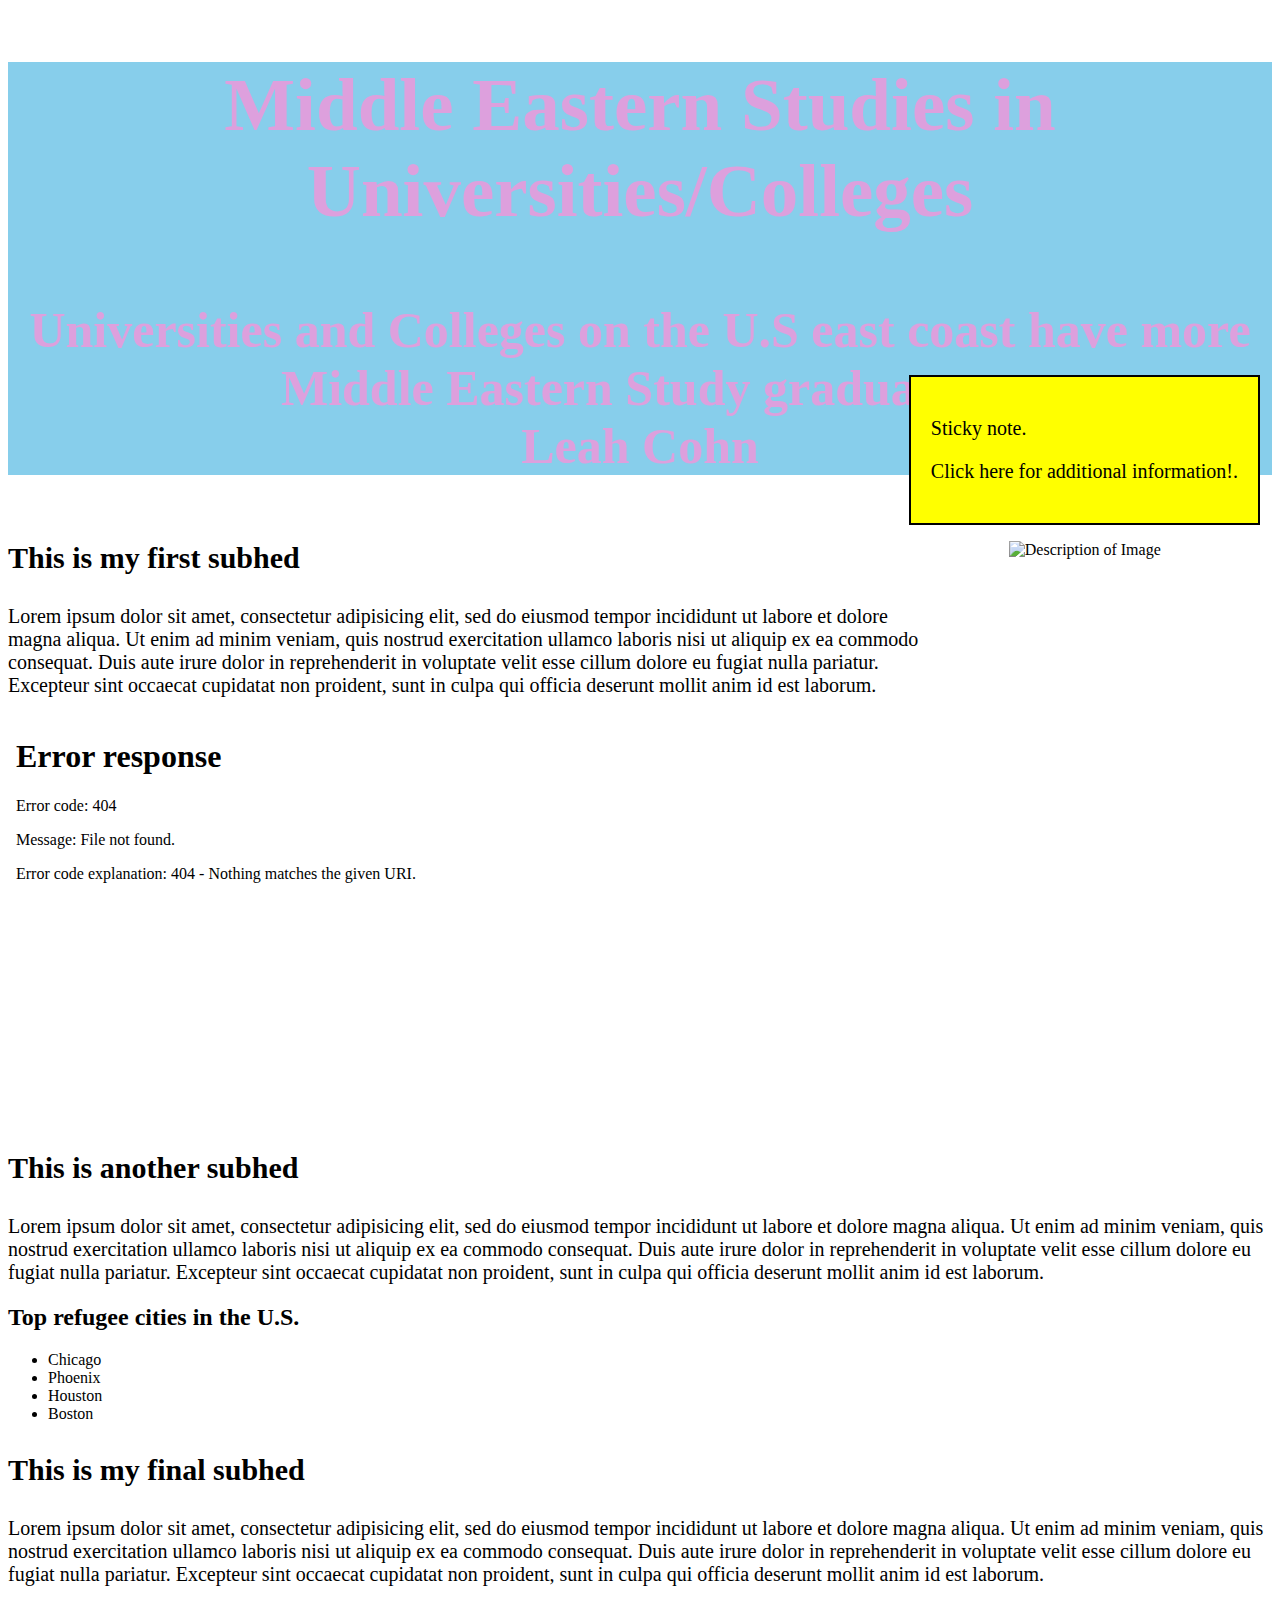
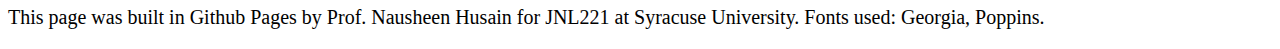
==== final.html @ 2076d01d "Create final.html" ====
<!-- This is the completed HTML page for our final project template. -->

<!DOCTYPE html>
<html lang="en">
	<head>
		<title>Final project template: HTML</title>
		<!-- Required meta tags -->
		<meta charset="utf-8">
		<meta name="viewport" content="width=device-width, initial-scale=1">

		<!-- Link tag for CSS -->
		<head>
    <!-- CSS Stylesheets -->
    <link rel="stylesheet" type="text/css" href="final.css">
</head>

		<!-- Google font: Poppins -->
		
	</head>
		
	<body>
		<section class="header">
			<h2> Middle Eastern Studies in Universities/Colleges </h2>
			<h4> Universities and Colleges on the U.S east coast have more Middle Eastern Study graduates . <br>Leah Cohn </h4>
		</section> <img src="your-image.png" alt="Description of Image" height="150px" width="200px">
		<section>
			<h3>This is my first subhed</h3>
			<!-- Add image below this comment -->
			<p>Lorem ipsum dolor sit amet, consectetur adipisicing elit, sed do eiusmod
			tempor incididunt ut labore et dolore magna aliqua. Ut enim ad minim veniam,
			quis nostrud exercitation ullamco laboris nisi ut aliquip ex ea commodo
			consequat. Duis aute irure dolor in reprehenderit in voluptate velit esse
			cillum dolore eu fugiat nulla pariatur. Excepteur sint occaecat cupidatat non
			proident, sunt in culpa qui officia deserunt mollit anim id est laborum.</p>
		</section> <iframe src="link-to-your-chart" frameborder="0" width="100%" height="400"></iframe>
		<section>
			<h3>This is another subhed</h3>
			<p>Lorem ipsum dolor sit amet, consectetur adipisicing elit, sed do eiusmod
			tempor incididunt ut labore et dolore magna aliqua. Ut enim ad minim veniam,
			quis nostrud exercitation ullamco laboris nisi ut aliquip ex ea commodo
			consequat. Duis aute irure dolor in reprehenderit in voluptate velit esse
			cillum dolore eu fugiat nulla pariatur. Excepteur sint occaecat cupidatat non
			proident, sunt in culpa qui officia deserunt mollit anim id est laborum.</p>
		</section>
		<div class="sticky-note">
    <p>Sticky note.</p>
    <p>Click here for additional information!.</p>
</div>

		<section>
			<div class="list">
				<h2>Top refugee cities in the U.S.</h2>
				<ul>
					<li>Chicago</li>
					<li>Phoenix</li>
					<li>Houston</li>
					<li>Boston</li>
				</ul>
			</div>

			<!-- Add responsive Datawrapper element below this comment. -->
			
		</section>
		<section>
			<h3>This is my final subhed</h3>
			<p>Lorem ipsum dolor sit amet, consectetur adipisicing elit, sed do eiusmod
			tempor incididunt ut labore et dolore magna aliqua. Ut enim ad minim veniam,
			quis nostrud exercitation ullamco laboris nisi ut aliquip ex ea commodo
			consequat. Duis aute irure dolor in reprehenderit in voluptate velit esse
			cillum dolore eu fugiat nulla pariatur. Excepteur sint occaecat cupidatat non
			proident, sunt in culpa qui officia deserunt mollit anim id est laborum.</p>
		</section>
		<div class="footer">
			<p>This page was built in Github Pages by Prof. Nausheen Husain for JNL221 at Syracuse University. Fonts used: Georgia, Poppins.</p>
		</div>
	</body>
</html>
---- final.css ----
/*This is the CSS page for our final template.*/
.sticky-note {
    position: fixed;
    top: 50%;
    right: 20px;
    background-color: yellow;
    padding: 20px;
    border: 2px solid black;
    transform: translateY(-50%);
    z-index: 9999;
}

img {
    float: right;
    margin-right: 5%;
    margin-left: 5%;
    img {
    transition: transform 0.3s ease-in-out;
}

img:hover {
    transform: scale(1.1);
}

}

p {
    font-family: 'Times New Roman', serif;
    font-size: 20px;
}

.header {
	height: auto;
	font-weight: bold;
	font-size: 50px;
	text-align: center;
	font-family: 'Georgia', serif;
	background-color: skyblue;
    color: plum;
}

}
h4 {
	font-style: italic;
	font-size: 40px;
	font-family: 'Georgia', serif;
}
h3 {
	font-size: 30px;
}


/*Don't worry about this section yet*/
@media only screen and (max-width: 767px)
{
 .list {
 	float: none;
 	min-width: 90%;
 	margin-left: 10px;
 	margin-bottom: 30px;
 	margin-top: 30px;
 }
 iframe {
 	min-width: 90%;
 	margin-right: 10px;
 }
}
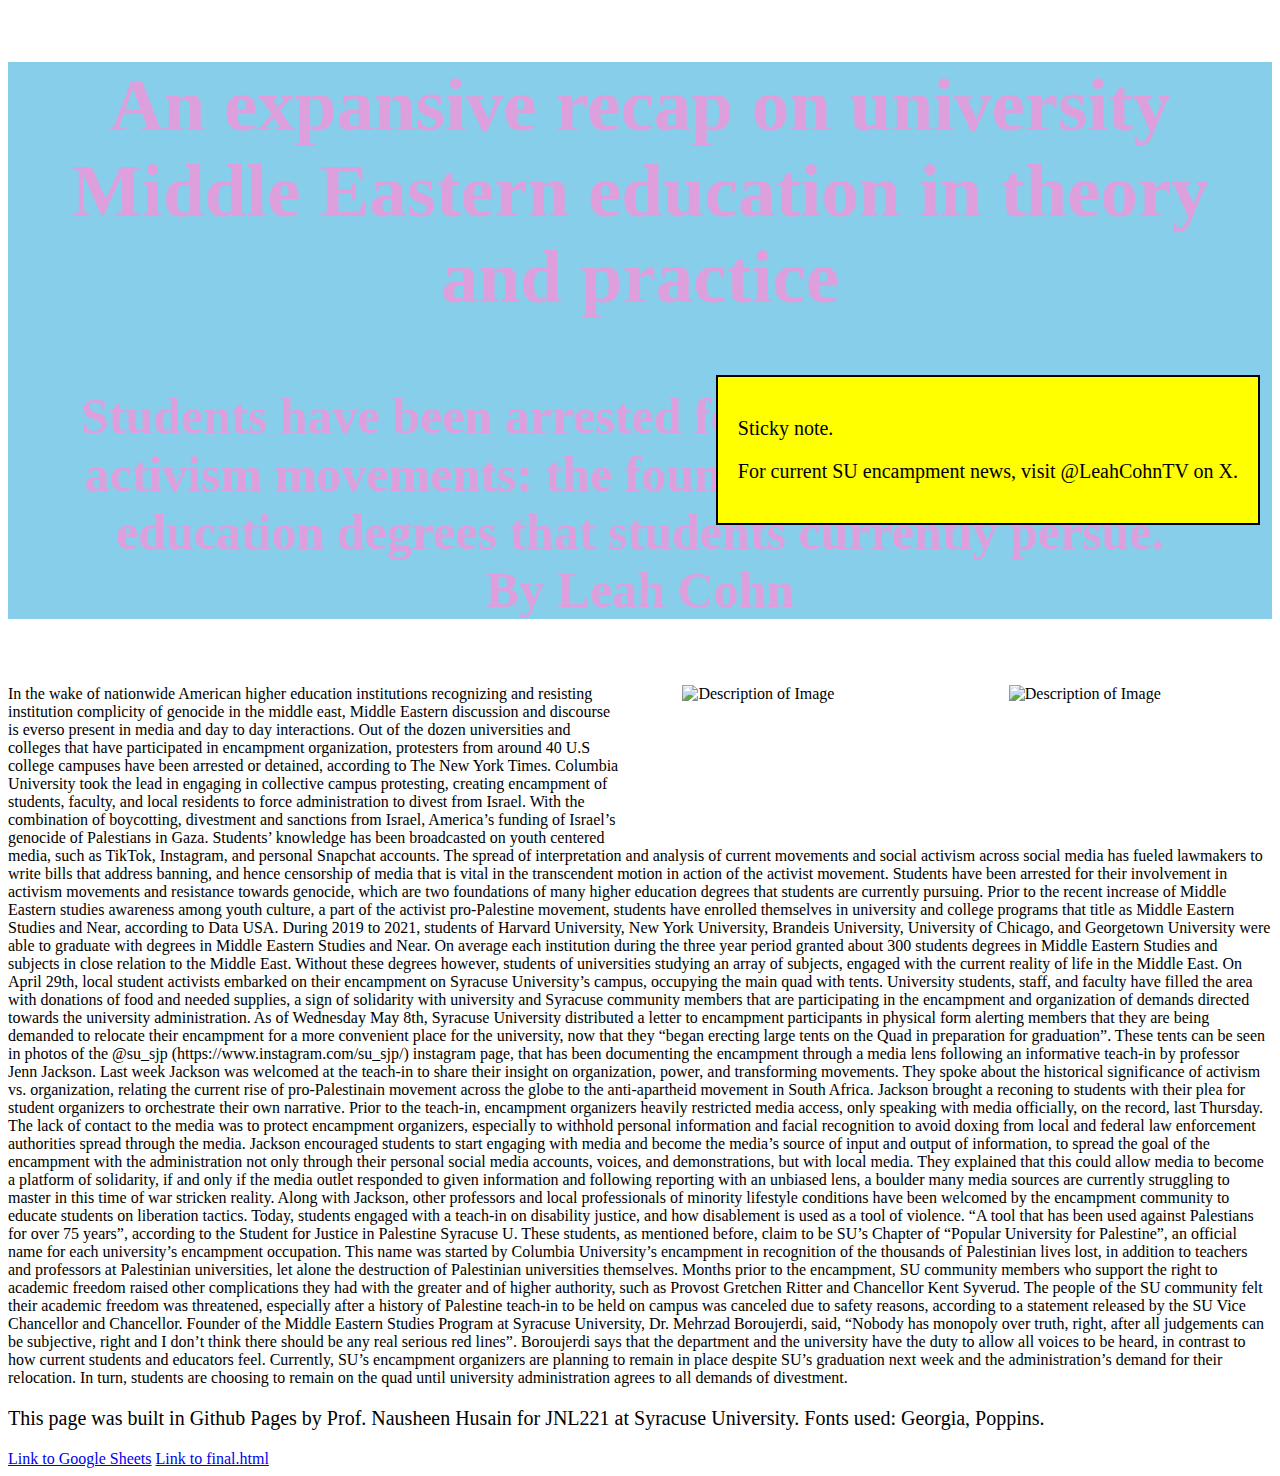
==== commit ed4da149: "Rename final_html to final.html" ====
--- a/final.html
+++ b/final.html
@@ -20,58 +20,52 @@
 		
 	<body>
 		<section class="header">
-			<h2> Middle Eastern Studies in Universities/Colleges </h2>
-			<h4> Universities and Colleges on the U.S east coast have more Middle Eastern Study graduates . <br>Leah Cohn </h4>
-		</section> <img src="your-image.png" alt="Description of Image" height="150px" width="200px">
+			<h2> An expansive recap on university Middle Eastern education in theory and practice  </h2>
+			<h4> Students have been arrested for their involvement in activism movements: the foundation of many higher education degrees that students currently persue.  <br> By Leah Cohn </h4>
+		</section> <img src="jylnG-u-s-campuses-where-protesters-have-been-arrested-or-detained-.png" alt="Description of Image" height="150px" width="200px">
+		</section> <img src="XbUJN-middle-eastern-studies-degree-completions-at-u-s-universities-nbsp-copy- (1).png" alt="Description of Image" height="150px" width="200px">
 		<section>
-			<h3>This is my first subhed</h3>
-			<!-- Add image below this comment -->
-			<p>Lorem ipsum dolor sit amet, consectetur adipisicing elit, sed do eiusmod
-			tempor incididunt ut labore et dolore magna aliqua. Ut enim ad minim veniam,
-			quis nostrud exercitation ullamco laboris nisi ut aliquip ex ea commodo
-			consequat. Duis aute irure dolor in reprehenderit in voluptate velit esse
-			cillum dolore eu fugiat nulla pariatur. Excepteur sint occaecat cupidatat non
-			proident, sunt in culpa qui officia deserunt mollit anim id est laborum.</p>
-		</section> <iframe src="link-to-your-chart" frameborder="0" width="100%" height="400"></iframe>
-		<section>
-			<h3>This is another subhed</h3>
-			<p>Lorem ipsum dolor sit amet, consectetur adipisicing elit, sed do eiusmod
-			tempor incididunt ut labore et dolore magna aliqua. Ut enim ad minim veniam,
-			quis nostrud exercitation ullamco laboris nisi ut aliquip ex ea commodo
-			consequat. Duis aute irure dolor in reprehenderit in voluptate velit esse
-			cillum dolore eu fugiat nulla pariatur. Excepteur sint occaecat cupidatat non
-			proident, sunt in culpa qui officia deserunt mollit anim id est laborum.</p>
+			<h3></h3>
+In the wake of nationwide American higher education institutions recognizing and resisting institution complicity of genocide in the middle east, Middle Eastern discussion and discourse is everso present in media and day to day interactions. 
+Out of the dozen universities and colleges that have participated in encampment organization, protesters from around 40 U.S college campuses have been arrested or detained, according to The New York Times. Columbia University took the lead in engaging in collective campus protesting, creating encampment of students, faculty, and local residents to force administration to divest from Israel. With the combination of boycotting, divestment and sanctions from Israel, America’s funding of Israel’s genocide of Palestians in Gaza. 
+Students’ knowledge has been broadcasted on youth centered media, such as TikTok, Instagram, and personal Snapchat accounts. The spread of interpretation and analysis of current movements and social activism across social media has fueled lawmakers to write bills that address banning, and hence censorship of media that is vital in the transcendent motion in action of the activist movement. 
+Students have been arrested for their involvement in activism movements and resistance towards genocide, which are two foundations of many higher education degrees that students are currently pursuing. Prior to the recent increase of Middle Eastern studies awareness among youth culture, a part of the activist pro-Palestine movement, students have enrolled themselves in university and college programs that title as Middle Eastern Studies and Near, according to Data USA. 
+During 2019 to 2021, students of Harvard University, New York University, Brandeis University, University of Chicago, and Georgetown University were able to graduate with degrees in Middle Eastern Studies and Near. On average each institution during the three year period granted about 300 students degrees in Middle Eastern Studies and subjects in close relation to the Middle East. Without these degrees however, students of universities studying an array of subjects, engaged with the current reality of life in the Middle East. 
+On April 29th, local student activists embarked on their encampment on Syracuse University’s campus, occupying the main quad with tents. University students, staff, and faculty have filled the area with donations of food and needed supplies, a sign of solidarity with university and Syracuse community members that are participating in the encampment and organization of demands directed towards the university administration. 
+As of Wednesday May 8th, Syracuse University distributed a letter to encampment participants in physical form alerting members that they are being demanded to relocate their encampment for a more convenient place for the university, now that they “began erecting large tents on the Quad in preparation for graduation”. 
+These tents can be seen in photos of the @su_sjp (https://www.instagram.com/su_sjp/) instagram page, that has been documenting the encampment through a media lens following an informative teach-in by professor Jenn Jackson. Last week Jackson was welcomed at the teach-in to share their insight on organization, power, and transforming movements. 
+They spoke about the historical significance of activism vs. organization, relating the current rise of pro-Palestinain movement across the globe to the anti-apartheid movement in South Africa. Jackson brought a reconing to students with their plea for student organizers to orchestrate their own narrative. 
+Prior to the teach-in, encampment organizers heavily restricted media access, only speaking with media officially, on the record, last Thursday. The lack of contact to the media was to protect encampment organizers, especially to withhold personal information and facial recognition to avoid doxing from local and federal law enforcement authorities spread through the media. 
+Jackson encouraged students to start engaging with media and become the media’s source of input and output of information, to spread the goal of the encampment with the administration not only through their personal social media accounts, voices, and demonstrations, but with local media. They explained that this could allow media to become a platform of solidarity, if and only if the media outlet responded to given information and following reporting with an unbiased lens, a boulder many media sources are currently struggling to master in this time of war stricken reality. 
+Along with Jackson, other professors and local professionals of minority lifestyle conditions have been welcomed by the encampment community to educate students on liberation tactics. Today, students engaged with a teach-in on disability justice, and how disablement is used as a tool of violence. “A tool that has been used against Palestians for over 75 years”, according to the Student for Justice in Palestine Syracuse U. 
+These students, as mentioned before, claim to be SU’s Chapter of “Popular University for Palestine”, an official name for each university’s encampment occupation. This name was started by Columbia University’s encampment in recognition of the thousands of Palestinian lives lost, in addition to teachers and professors at Palestinian universities, let alone the destruction of Palestinian universities themselves. 
+Months prior to the encampment, SU community members who support the right to academic freedom raised other complications they had with the greater and of higher authority, such as Provost Gretchen Ritter and Chancellor Kent Syverud. The people of the SU community felt their academic freedom was threatened, especially after a history of Palestine teach-in to be held on campus was canceled due to safety reasons, according to a statement released by the SU Vice Chancellor and Chancellor.  
+Founder of the Middle Eastern Studies Program at Syracuse University, Dr. Mehrzad Boroujerdi, said, “Nobody has monopoly over truth, right, after all judgements can be subjective, right and I don’t think there should be any real serious red lines”. Boroujerdi says that the department and the university have the duty to allow all voices to be heard, in contrast to how current students and educators feel. 
+Currently, SU’s encampment organizers are planning to remain in place despite SU’s graduation next week and the administration’s demand for their relocation. In turn, students are choosing to remain on the quad until university administration agrees to all demands of divestment. 
+<!DOCTYPE html>
+<html lang="en">
+<head>
+    <meta charset="UTF-8">
+    <meta name="viewport" content="width=device-width, initial-scale=1.0">
+    <title>Insert Image</title>
+</head>
+
+</body>
+</html>
+
 		</section>
 		<div class="sticky-note">
     <p>Sticky note.</p>
-    <p>Click here for additional information!.</p>
+    <p>For current SU encampment news, visit @LeahCohnTV on X.</p>
 </div>
 
-		<section>
-			<div class="list">
-				<h2>Top refugee cities in the U.S.</h2>
-				<ul>
-					<li>Chicago</li>
-					<li>Phoenix</li>
-					<li>Houston</li>
-					<li>Boston</li>
-				</ul>
-			</div>
-
-			<!-- Add responsive Datawrapper element below this comment. -->
-			
-		</section>
-		<section>
-			<h3>This is my final subhed</h3>
-			<p>Lorem ipsum dolor sit amet, consectetur adipisicing elit, sed do eiusmod
-			tempor incididunt ut labore et dolore magna aliqua. Ut enim ad minim veniam,
-			quis nostrud exercitation ullamco laboris nisi ut aliquip ex ea commodo
-			consequat. Duis aute irure dolor in reprehenderit in voluptate velit esse
-			cillum dolore eu fugiat nulla pariatur. Excepteur sint occaecat cupidatat non
-			proident, sunt in culpa qui officia deserunt mollit anim id est laborum.</p>
-		</section>
+		
 		<div class="footer">
 			<p>This page was built in Github Pages by Prof. Nausheen Husain for JNL221 at Syracuse University. Fonts used: Georgia, Poppins.</p>
+			<a href="https://docs.google.com/spreadsheets/d/1KcyAp-732ENf0BWO4Vc_zi2tyrjtKMrIOCZBjUr77bM/edit#gid=1580645797">Link to Google Sheets</a>
+			<a href="file:///Users/leahc/Desktop/final-template-main/final.html">Link to final.html</a>
+
+
 		</div>
 	</body>
 </html>
